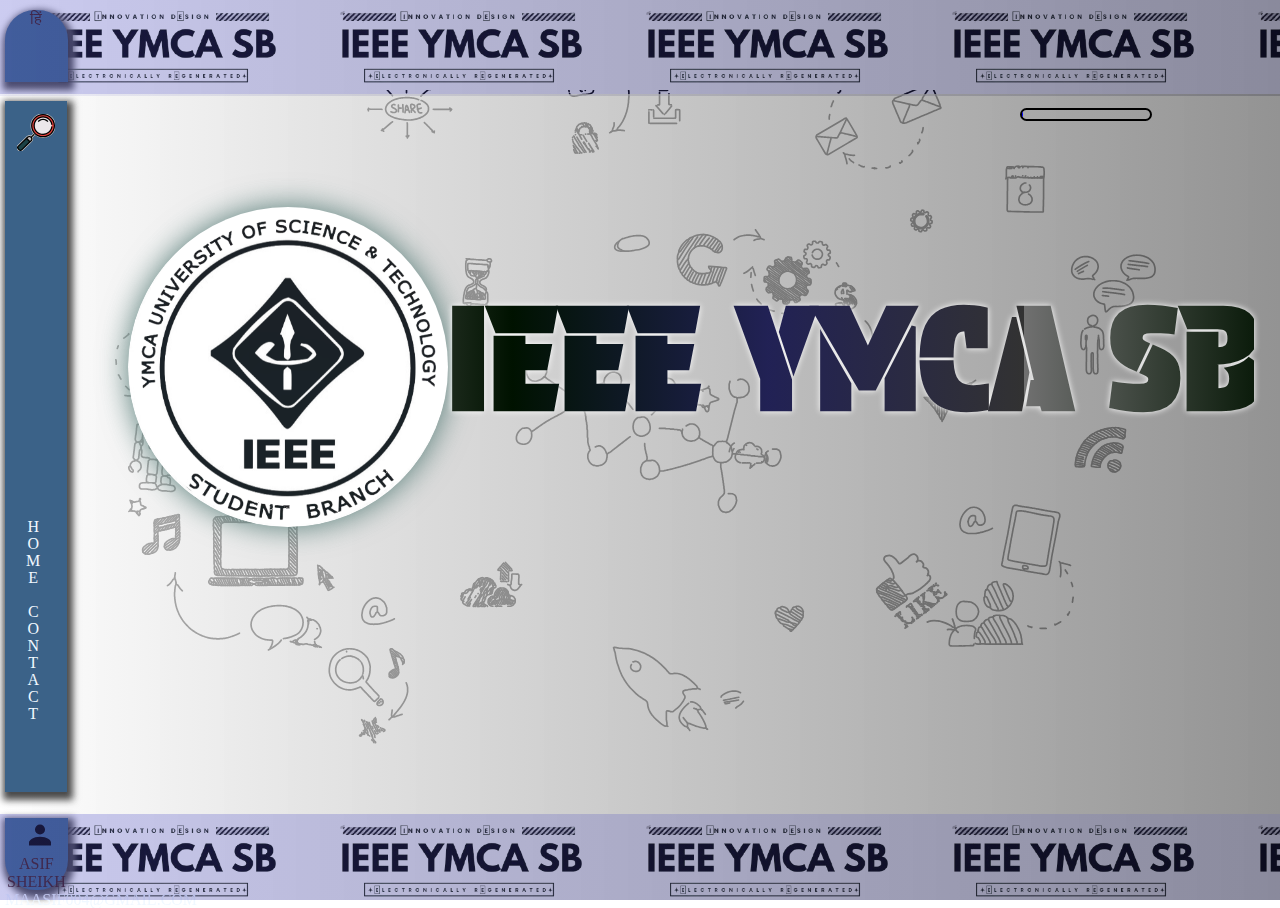
==== gallery/gallery.html @ 6321af9e "Add files via upload" ====
<!DOCTYPE html>
<!--[if lt IE 7]>      <html class="no-js lt-ie9 lt-ie8 lt-ie7"> <![endif]-->
<!--[if IE 7]>         <html class="no-js lt-ie9 lt-ie8"> <![endif]-->
<!--[if IE 8]>         <html class="no-js lt-ie9"> <![endif]-->
<!--[if gt IE 8]>      <html class="no-js"> <!--<![endif]-->
<html>

<head>
    <meta charset="utf-8">
    <meta http-equiv="X-UA-Compatible" content="IE=edge">
    <title>IEEE YMCA SB GAllery</title>
    <meta name="description" content="">
    <meta name="viewport" content="width=device-width, initial-scale=1">
    <link rel="preconnect" href="https://fonts.googleapis.com">
    <link rel="preconnect" href="https://fonts.gstatic.com" crossorigin>
    <link href="https://fonts.googleapis.com/css2?family=Protest+Guerrilla&display=swap" rel="stylesheet">
    <link rel="stylesheet" href="gallery.css">
</head>

<body>
<section id="search-box" class="t-search">
<div  class="search-1">
<div><div class="header-pop">Select Session Year</div><img class="search-call" style="width: 5%; display: inline;" src="img/close.png" alt=""></div>
<div></div></section>




</div>



    <main>

        <section id="upper-text" class="sidebody">
            <div id="trans" class="lang">हिं</div>
            <section class="side-page1">   </section>
        </section>





        <section id="main-body" class="mainbody">
            <div class="navi">
                <div class="navi-in"> <img class="search-call"  style="width: 60%;margin-top: 20%;" src="img/search.svg"  alt=""></div>
                <div class="navi-in1"><a href="../index.html">home</a> <a href="https://www.linkedin.com/in/ieee-ymca-sb-88a9051ab/"> contact</a></div>
            </div>

            <section class="page1">
                <div class="opening-logo"><img class="opening-logo-img" src="img/ieee-icon.png" alt="ieeeymcasb">
                    <img class="rot-img-text" src="img/ieee-icon-removebg-preview-removebg-preview (1).png"
                        alt="ieeeymcasb"></div>

                <div class="page1-img page1-text"> IEEE YMCA SB
                   </div>

            </section>
            <div id="progressbar">
                <div id="inner-progressbar"></div>
            </div>
            <section class="endpoint"></section>
        </section>
        <section id="lower-text" class="sidebody">
            <div class="  exp credit "><a href="https://asifsheikh-portfolio.netlify.app/"><img style="width: 2rem;margin-top: 2%; margin-left: 7px;" src="img/person-svgrepo-com.svg" alt="img"></a>
             ASIF SHEIKH  <a href="gmail/maasif004@gmail.com">maasif004@gmail.com</a></div>
            <section class="side-page1"></section>
            </section>

    </main>
    <script src="gallery.js" async></script>

</body>

</html>
---- gallery/gallery.css ----
body{
   
    margin: 0;
    padding: 0;
    /* background-image: linear-gradient(90deg, rgb(41, 41, 112),rgb(37, 24, 24)); */
    background-size: 150%;
    background-repeat: repeat;
    overflow: hidden;
    display: flex;
    -ms-overflow-style: none; 
    background-image: url(img/gentlemen.svg) ;

}
main{
    overflow-y: hidden;
    overflow-x: scroll;
    -ms-overflow-style: none; 
    margin: 0;
    padding: 0;
    
}
.html::-webkit-scrollbar {
    display: none;
}
main::-webkit-scrollbar {
    display: none;
  }

  .sidebody::-webkit-scrollbar {
    display: none;
}
.mainbody::-webkit-scrollbar {
    display: none;
}
@media (max-width: 600px) {

    .sidebody{
    
    display: inline-block;
    width: 8.5vw;
    height: 100vh;
    white-space: no-wrap;
    margin: 0;
}
.mainbody{
    display: inline-block;
    width: 80vw;
    height: 100vh;
    white-space: no-wrap;
    margin: 0;
}
    
}

@media (min-width: 601px) {

    .sidebody{

       

        position: relative;
        display: inline-block;
    
        width: 700vw;
        height: 10vh;
        
        
        background-image: url(img/sideimg.png);
        background-size: contain;
        background-position: fixed;
        filter: invert();
        background-color: rgb(0, 0, 0);
       
      
    }
    .mainbody{
       position: relative;
        display: inline-block;
        width: 800vw;
        height: 80vh;
        white-space: nowrap;
        margin: 0;
        overflow: visible;

    }






    #progressbar{
        min-width: 10%;
    
        height: 1%;
        float: left;
       position: fixed;
       top: 12%;
       right: 10%;
       border-radius: 50px;
       overflow: hidden;
       border-width: 2px;
       border-style: solid;
    }
    #inner-progressbar{
        min-width: 1%;
        width: 0;
        background-color: blue;
        height: 100%;
        transition: all linear 0.1s;
    }

    .endpoint{
        position: absolute;
        top: 0;
        right: 0;
        width: 100vw;
        height: 200vh;
        background-color: rgb(130, 130, 176);
     
        margin: 0;
        
        
    }



    /* nav bar */

    .lang{
        top: 10px;
        border-radius: 30px 30px 0 0;
       }
    .credit{
        border-radius: 0 0 30px 30px ;
        top: 4px;
       
    }
    .lang , .credit{
        filter: invert();
        position: absolute;
      
        left: 5px;
        width: 0.7%;
        height: 80%;
        background-color: rgb(59, 98, 136);
        color: rgb(58, 23, 23);
        text-align: center;
        box-shadow: 2px 4px 7px 4px rgba(0, 0, 0, 0.708) ,2px 4px 7px 4px rgba(255, 255, 255, 0.708);
    }
    .navi{
        
        position: absolute;
        top: 1%;
        left: 5px;
        width: 0.61%;
        height: 96%;
        overflow: hidden;
        background-color: rgb(255, 255, 255);
        color: rgb(58, 23, 23);
        text-align: center;
        box-shadow: 2px 4px 7px 4px rgba(0, 0, 0, 0.708) ,2px 4px 7px 4px rgba(255, 255, 255, 0.708);
    }
    .navi-in{
        
        height: 50%;
        width: 100%;
        background-color: rgb(59, 98, 136);
        margin-bottom: 1%;

    }
    .navi-in1{
        writing-mode: vertical-lr;
text-orientation:upright;
        height: 50%;
        width: 100%;
        background-color: rgb(59, 98, 136);

 padding-left: 30%;

    }




    /* opening logo */
    .opening-logo{
        filter: inherit;
    }
   
.opening-logo-img {
    border-radius: 200%;
    width: 20rem;
    filter: drop-shadow(0px 0px 15px rgb(83, 122, 117));
    position: absolute;
    left: 10vw;
    top: 12.5vh;
}

.rot-img-text {
    display: inline-block;
    width: 21.2rem;
    position: absolute;
    left: 9.3vw;
    top: 11.7vh;
    animation-name: rot-icon;
    animation-duration: 10s;
    animation-timing-function: linear;
    animation-iteration-count: infinite;
    border-radius: 200%;

}



.page1{
    
    width: 100vw;
    background-size: 200%;
    height:inherit;
   background-image: linear-gradient(90deg,  rgba(255, 255, 255, 0.692),rgba(0, 0, 0, 0.847));
   background-attachment: fixed;
}


.page1-img{
    width: 63vw;
    height: 20vw;
    filter: drop-shadow(0px 0px 15px rgb(107, 219, 204));
    background-color: rgb(0, 0, 0);
    position: relative;
    top: 25%;
    left: 35%;
    background-size: 60%;
    animation-name: test;
    animation-duration:3s;
    animation-iteration-count: 1;
    animation-direction: alternate;
    animation-timing-function: linear;
background-image: linear-gradient(90deg,rgba(255, 255, 255, 0.441), rgba(0, 128, 0, 0.142), rgba(81, 81, 206, 0.411), rgba(255, 255, 255, 0.196));
   /* background-image: url("https://lh3.googleusercontent.com/drive-viewer/AEYmBYS0DJjUNxfSWAKCEc88X5S8unYzAedxQGqr9bF6WlmGmWolrL4DdS1gQPwCURhuXJvCZwqulcAzLCgbJjdhaSxYQMLd=s1600"); */
   background-attachment: fixed;
   background-position: center;
}


.side-page1{
width: 100vw;
background-size: 200%;
height: 107%;
background-image: linear-gradient(90deg,  rgba(81, 81, 206, 0.295),rgba(0, 0, 0, 0.719));
background-attachment: fixed;
filter: inherit;

}



}








.page1-text{
  
    background-clip: text;
    color: transparent;overflow: hidden;
    text-wrap: nowrap;
 
  text-align: right;
  /* border: 3px solid green; */
  filter: drop-shadow(0px 0px 3px rgb(255, 255, 255));
    font-size: 11vw;
    font-family: "Protest Guerrilla";
    font-weight: 600;
    font-style: normal;


}






a{
  text-transform: uppercase;
    color: aliceblue;
    text-decoration: none;
}

@keyframes rot-icon {
    to {
        transform: rotate(1turn);
    }

}

@keyframes test {
   
    0% {
        transform: translate(-10%, -10%);
      background-image: url('https://lh3.googleusercontent.com/drive-viewer/AEYmBYTLZ6mT_kObZX9WVRy5qc564U6ONRwYxKf7BE23eVB7WGgqmTg62fKDjQj8ErUq2sr7s-_sH2k_5oDcQXhYaLKLTxBzeg=s1600');
      font-size: 55vw;
    
      z-index: -1;
    }
    20% {
      background-image: url('https://lh3.googleusercontent.com/drive-viewer/AEYmBYTvZWC4ku3Q9knUfWnzZlFayoY4w-vyoubjRM-nGRxjKpVhabfkvnv8XXzQjnwFaDcjjKmKl8AsTVFY7iH8QBqEUvNR=s1600');
    }
    40% {
        
      background-image: url('https://lh3.googleusercontent.com/drive-viewer/AEYmBYRcf9_i0uR16msJVHgCqFF4invKby5sKKJlsHff4qswPKFt5WvgJf9ytSdQ-m4fUACvxXWtULtaVOnxYDem33AvPctDEA=s1600');
    }
    60% {
      background-image: url('https://lh3.googleusercontent.com/drive-viewer/AEYmBYQ_n8FTUaKup_TIyzAemi6B4HxX9NSREIuEe1M-L-qqVetV96XaotV7l5B_GwLX0BM2XVxWOEjoPsHST5nz_qMw2lKYuQ=s1600');
    }
    80% {

      background-image: url('https://lh3.googleusercontent.com/drive-viewer/AEYmBYS0DJjUNxfSWAKCEc88X5S8unYzAedxQGqr9bF6WlmGmWolrL4DdS1gQPwCURhuXJvCZwqulcAzLCgbJjdhaSxYQMLd=s1600');
     
      z-index: -1;}
    100% { 
      background-image: url('https://lh3.googleusercontent.com/drive-viewer/AEYmBYR7D1BAqo-jBmIVtw4PhtAZVSUOIgc4KzWW_tZE2OnarBNG3NrgWLBeOulKrBDr0okSBCbigidqdl7McGRYZhvDDQS77Q=s1600');
    
     
    }
  }

  section{
    margin: 0;
    padding: 0;
  }


  .t-search{
z-index: -1;
    position: absolute;
  white-space: no-wrap;
   width: 100vw;
   height: 100vh;
   border: 1px solid rgba(40, 133, 145, 0.669);
   border-radius: 2px;
   background-color: black;
 
 visibility: hidden;
 opacity: 0;

}

.search-1{
        position: absolute;
      top: 10%;
      left: 10%;
      white-space: no-wrap;
       width: 80vw;
       height: 80vh;
       box-shadow: 0 0 1000px 100px black ,0 0 1000px 100px rgb(255, 255, 255) ;
       border: 1px solid rgba(40, 133, 145, 0.669);
       border-radius: 2px;
       background-color: rgb(255, 255, 255);
    
    }
.header-pop{
    white-space: no-wrap;
    display: inline-block;
    font-size: 150%;
    padding: 0 15%;
    font-family: "Protest Guerrilla";
    font-weight: 600;
    font-style: normal;
    width: 65%;
    text-align: center;
    text-wrap: nowrap;
}
.boz{
    z-index: 10000;
   opacity: 1;
   visibility: visible;
   animation: fade 0.2s linear  1;
}


@keyframes fade {
    0% {
        opacity: 0;
    }

    100% {
        visibility: visible;
        opacity: 1;
    }
}
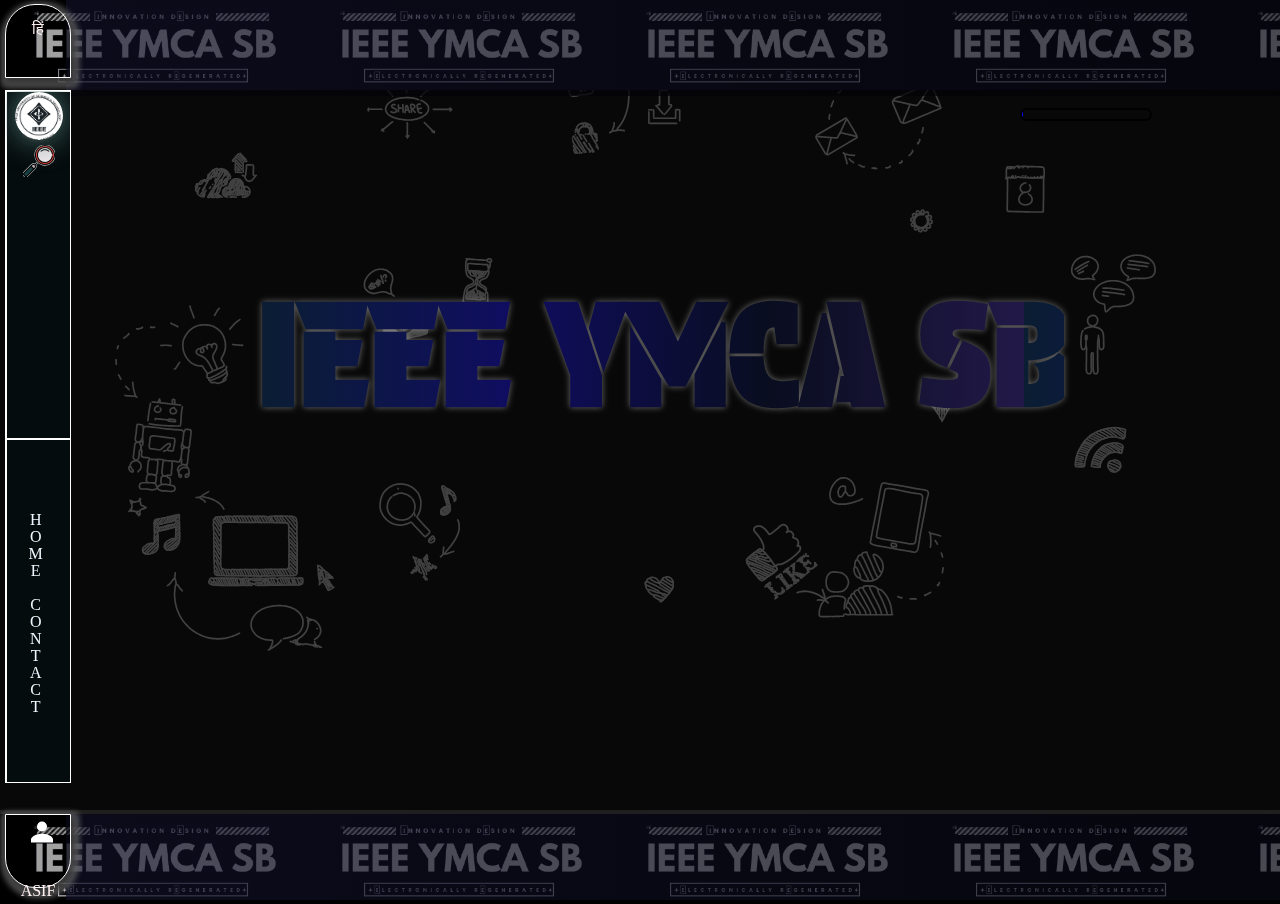
==== commit 60642459: "Add files via upload" ====
--- a/gallery/gallery.html
+++ b/gallery/gallery.html
@@ -18,15 +18,18 @@
 </head>
 
 <body>
-<section id="search-box" class="t-search">
-<div  class="search-1">
-<div><div class="header-pop">Select Session Year</div><img class="search-call" style="width: 5%; display: inline;" src="img/close.png" alt=""></div>
-<div></div></section>
+    <section id="search-box" class="t-search">
+        <div class="search-1">
+            <div>
+                <div class="header-pop">Select Session Year</div><img class="search-call"  
+                    style="width: 5%; display: inline;" src="img/close.png" alt="">
+            </div>
+            <div></div>
+    </section>
 
 
 
 
-</div>
 
 
 
@@ -34,7 +37,7 @@
 
         <section id="upper-text" class="sidebody">
             <div id="trans" class="lang">हिं</div>
-            <section class="side-page1">   </section>
+            <section class="side-page1"> </section>
         </section>
 
 
@@ -43,32 +46,64 @@
 
         <section id="main-body" class="mainbody">
             <div class="navi">
-                <div class="navi-in"> <img class="search-call"  style="width: 60%;margin-top: 20%;" src="img/search.svg"  alt=""></div>
-                <div class="navi-in1"><a href="../index.html">home</a> <a href="https://www.linkedin.com/in/ieee-ymca-sb-88a9051ab/"> contact</a></div>
+                <div class="navi-in">
+                    <div class="opening-logo"><img class="opening-logo-img" src="img/ieee-icon.png" alt="ieeeymcasb">
+                        <img class="rot-img-text" src="img/ieee-icon-removebg-preview-removebg-preview (1).png"
+                            alt="ieeeymcasb">
+                    </div> <img class="search-call" src="img/search.svg" alt="">
+                </div>
+                <div class="navi-in1"><a href="../index.html">home</a> <a
+                        href="https://www.linkedin.com/in/ieee-ymca-sb-88a9051ab/"> contact</a></div>
             </div>
+            <!-- page-1 -->
+            <section class="page1">
 
-            <section class="page1">
-                <div class="opening-logo"><img class="opening-logo-img" src="img/ieee-icon.png" alt="ieeeymcasb">
-                    <img class="rot-img-text" src="img/ieee-icon-removebg-preview-removebg-preview (1).png"
-                        alt="ieeeymcasb"></div>
 
                 <div class="page1-img page1-text"> IEEE YMCA SB
-                   </div>
+                </div>
 
             </section>
+
+
+
+
+
+
             <div id="progressbar">
                 <div id="inner-progressbar"></div>
             </div>
-            <section class="endpoint"></section>
+
+            <!-- <section class="page-2">
+                <div class="page1-img page1-text"> IEEE YMCA SB </div>
+                </div>
+
+            </section>
+            <section class="page-3">
+                <div class="page1-img page1-text"> IEEE YMCA SB </div>
+                  
+            </section>
+            <section class="page-4">
+                <div class="page1-img page1-text"> IEEE YMCA SB </div>
+                 
+            </section> -->
+  <div id="more&more" class="load">load more</div> 
+
+            <!-- page-loop -->
+
+            <section id="ender" class="endpoint"> THE END  </section>
         </section>
         <section id="lower-text" class="sidebody">
-            <div class="  exp credit "><a href="https://asifsheikh-portfolio.netlify.app/"><img style="width: 2rem;margin-top: 2%; margin-left: 7px;" src="img/person-svgrepo-com.svg" alt="img"></a>
-             ASIF SHEIKH  <a href="gmail/maasif004@gmail.com">maasif004@gmail.com</a></div>
+            <div class="  exp credit "><a href="https://asifsheikh-portfolio.netlify.app/"><img
+                        style="width: 2rem;margin-top: 2%; margin-left: 7px; filter: invert();"
+                        src="img/person-svgrepo-com.svg" alt="img"></a>
+                ASIF SHEIKH <a href="www.gmail.com/maasif004@gmail.com">maasif004@gmail.com</a></div>
             <section class="side-page1"></section>
-            </section>
+        </section>
+
+
+    <script src="gallery.js" async></script>
 
     </main>
-    <script src="gallery.js" async></script>
 
 </body>
 
--- a/gallery/gallery.css
+++ b/gallery/gallery.css
@@ -1,30 +1,17 @@
-body{
-   
-    margin: 0;
-    padding: 0;
-    /* background-image: linear-gradient(90deg, rgb(41, 41, 112),rgb(37, 24, 24)); */
-    background-size: 150%;
-    background-repeat: repeat;
-    overflow: hidden;
-    display: flex;
-    -ms-overflow-style: none; 
-    background-image: url(img/gentlemen.svg) ;
-
-}
-main{
-    overflow-y: hidden;
-    overflow-x: scroll;
-    -ms-overflow-style: none; 
-    margin: 0;
-    padding: 0;
-    
-}
+* {
+    margin:0;
+    padding:0;
+    }
+
 .html::-webkit-scrollbar {
     display: none;
 }
 main::-webkit-scrollbar {
     display: none;
   }
+  body::-webkit-scrollbar {
+    display: none;
+  }
 
   .sidebody::-webkit-scrollbar {
     display: none;
@@ -33,26 +20,168 @@
     display: none;
 }
 @media (max-width: 600px) {
+    body{
+   
+        margin: 0;
+        padding: 0;
+        /* background-image: linear-gradient(90deg, rgb(41, 41, 112),rgb(37, 24, 24)); */
+        background-size: 150%;
+        background-repeat: repeat;
+        overflow-x: hidden;
+        display: block;
+        -ms-overflow-style: none; 
+        
+        background-image: url(img/gentlemen.svg) ;
+    
+    }
 
     .sidebody{
     
     display: inline-block;
-    width: 8.5vw;
-    height: 100vh;
+    width: 9vw;
+    height: 250vh;
     white-space: no-wrap;
     margin: 0;
+    background-image: url(img/sideimg1.png);
+    background-size: contain;
+    background-position: fixed;
+    filter: invert();
+    background-color: rgb(0, 0, 0);
 }
 .mainbody{
     display: inline-block;
     width: 80vw;
-    height: 100vh;
+    height: 300vh;
     white-space: no-wrap;
     margin: 0;
 }
-    
+  
+ /* opening logo */
+ .opening-logo{
+    filter: inherit;
+}
+
+.opening-logo-img {
+border-radius: 200%;
+width: 13rem;
+filter: drop-shadow(0px 0px 15px rgb(83, 122, 117));
+position: absolute;
+left: 25%;
+top: 12.5vh;
+}
+
+.rot-img-text {
+display: inline-block;
+width: 13.2rem;
+position: absolute;
+left: 24.8%;
+top: 12.2vh;
+animation-name: rot-icon;
+animation-duration: 10s;
+animation-timing-function: linear;
+animation-iteration-count: infinite;
+border-radius: 200%;
+
+}
+
+
+ /* nav bar */
+
+ .lang{
+    line-height: 300%;
+    top: 4px;
+    text-overflow: hidden;
+    border-radius: 30px 0 0  30px;
+   }
+.credit{
+    border-radius:  0  30px 30px 0   ;
+    top: 4px;
+    text-overflow: hidden;
+    
+   
+}
+.lang , .credit{
+    filter: invert();
+    position: absolute;
+   overflow: hidden;
+    
+    width: inherit;
+    height: 3%;
+    background-color: rgb(59, 98, 136);
+    color: rgb(58, 23, 23);
+    text-align: center;
+    box-shadow: 2px 4px 7px 4px rgba(0, 0, 0, 0.708) ,2px 4px 7px 4px rgba(255, 255, 255, 0.708);
+}
+.navi{
+    
+    position: absolute;
+    top: 4px;
+    left: 9%;
+    width: inherit;
+    height: 7.3%;
+    overflow: hidden;
+    background-color: rgb(255, 255, 255);
+    color: rgb(58, 23, 23);
+    text-align: center;
+    box-shadow: 2px 4px 7px 4px rgba(0, 0, 0, 0.708) ,2px 4px 7px 4px rgba(255, 255, 255, 0.708);
+}
+.navi-in{
+    
+    white-space: no-wrap;
+   display: inline-block;
+    height: 100%;
+    width: 50%;
+    background-color: rgb(59, 95, 136);
+    
+
+}
+
+ .search-call{
+    height: inherit;
+}
+
+.navi-in1{
+    line-height: 250%;
+   overflow: hidden;
+    display: inline-block;
+    height: 100%;
+    width: 49%;
+    background-color: rgb(59, 98, 136);
+
+
+
+}
+
+
+
+
 }
 
 @media (min-width: 601px) {
+    body{
+   
+        margin: 0;
+        padding: 0;
+        /* background-image: linear-gradient(90deg, rgb(41, 41, 112),rgb(37, 24, 24)); */
+        background-size: 150%;
+        background-repeat: repeat;
+        overflow: hidden;
+        display: flex;
+        -ms-overflow-style: none; 
+       filter: contrast(50px);
+        background-image: url(img/man.svg) ;
+
+    }
+
+    main{
+        overflow-y: hidden;
+        overflow-x: hidden;
+        -ms-overflow-style: none; 
+        margin: 0;
+        padding: 0;
+        
+    }
+    
 
     .sidebody{
 
@@ -61,14 +190,15 @@
         position: relative;
         display: inline-block;
     
-        width: 700vw;
+        display: flex;
+        min-width: 300vw ;
         height: 10vh;
         
         
         background-image: url(img/sideimg.png);
         background-size: contain;
         background-position: fixed;
-        filter: invert();
+        
         background-color: rgb(0, 0, 0);
        
       
@@ -76,11 +206,14 @@
     .mainbody{
        position: relative;
         display: inline-block;
-        width: 800vw;
+        width: auto;
         height: 80vh;
         white-space: nowrap;
         margin: 0;
+        padding: 0%;
         overflow: visible;
+        background-color: rgba(0, 0, 0, 0.715);
+        
 
     }
 
@@ -112,72 +245,90 @@
 
     .endpoint{
         position: absolute;
-        top: 0;
-        right: 0;
+z-index: 20000;
+display: flex;
+justify-content: center;
+align-items: center;
+        top: -13.2%;
         width: 100vw;
-        height: 200vh;
-        background-color: rgb(130, 130, 176);
-     
+        height: 50vw;
+        background-color: rgb(255, 255, 255);
+        filter: drop-shadow(0px 0px 3px rgba(255, 255, 255, 0.411));
+        font-size: 11vw;
+        font-family: "Protest Guerrilla";
+        font-weight: 600;
+        font-style: normal;
         margin: 0;
-        
-        
-    }
-
-
-
+
+        visibility: hidden;
+        display: none;
+
+    }
     /* nav bar */
 
     .lang{
-        top: 10px;
+        top: 4px;
         border-radius: 30px 30px 0 0;
+ 
        }
     .credit{
         border-radius: 0 0 30px 30px ;
         top: 4px;
        
     }
-    .lang , .credit{
-        filter: invert();
-        position: absolute;
-      
+    .lang , .credit{ 
+        position: sticky;
+        
+        line-height: 300%;
+        float: inline-start;
+      border: 1px solid white;
         left: 5px;
-        width: 0.7%;
+        width: 4rem;
         height: 80%;
-        background-color: rgb(59, 98, 136);
+        background-color: rgba(0, 0, 0, 0.37);
+        color: rgb(255, 240, 240);
+        text-align: center;
+        box-shadow: 2px 4px 7px 4px rgba(0, 0, 0, 0.708) ,2px 4px 7px 4px rgba(255, 255, 255, 0.708);
+    }
+    .navi{
+        z-index: 1000;
+        border: 1px solid white;
+        position: sticky;
+        float: inline-start;
+        top: 1%;
+        left: 5px;
+        width: 4rem;
+        height: 96%;
+        overflow: hidden;
+        background-color: rgba(0, 83, 100, 0.151);
         color: rgb(58, 23, 23);
         text-align: center;
-        box-shadow: 2px 4px 7px 4px rgba(0, 0, 0, 0.708) ,2px 4px 7px 4px rgba(255, 255, 255, 0.708);
-    }
-    .navi{
-        
-        position: absolute;
-        top: 1%;
-        left: 5px;
-        width: 0.61%;
-        height: 96%;
-        overflow: hidden;
-        background-color: rgb(255, 255, 255);
-        color: rgb(58, 23, 23);
-        text-align: center;
-        box-shadow: 2px 4px 7px 4px rgba(0, 0, 0, 0.708) ,2px 4px 7px 4px rgba(255, 255, 255, 0.708);
+        /* box-shadow: 2px 4px 7px 4px rgba(0, 0, 0, 0.708) ,2px 4px 7px 4px rgba(255, 255, 255, 0.708); */
     }
     .navi-in{
-        
+        border: 1px solid white;
         height: 50%;
         width: 100%;
-        background-color: rgb(59, 98, 136);
+        background-color: rgba(0, 0, 0, 0.311);
         margin-bottom: 1%;
 
     }
     .navi-in1{
+        border: 1px solid white;
         writing-mode: vertical-lr;
 text-orientation:upright;
         height: 50%;
         width: 100%;
-        background-color: rgb(59, 98, 136);
+        background-color: rgba(0, 0, 0, 0.311);
 
  padding-left: 30%;
 
+    }
+
+    .search-call{
+        margin: 1%;
+        width: 50%;
+        height: auto;
     }
 
 
@@ -189,20 +340,20 @@
     }
    
 .opening-logo-img {
+
     border-radius: 200%;
-    width: 20rem;
+    width: 3rem;
     filter: drop-shadow(0px 0px 15px rgb(83, 122, 117));
+    
+   
+}
+
+.rot-img-text {
+    display: inline-block;
+    width: 3.22rem;
     position: absolute;
-    left: 10vw;
-    top: 12.5vh;
-}
-
-.rot-img-text {
-    display: inline-block;
-    width: 21.2rem;
-    position: absolute;
-    left: 9.3vw;
-    top: 11.7vh;
+    left: 10%;
+    
     animation-name: rot-icon;
     animation-duration: 10s;
     animation-timing-function: linear;
@@ -214,30 +365,47 @@
 
 
 .page1{
-    
+    overflow: auto;
+    /* white-space: no-wrap; */
+    display: inline-block;
     width: 100vw;
     background-size: 200%;
     height:inherit;
-   background-image: linear-gradient(90deg,  rgba(255, 255, 255, 0.692),rgba(0, 0, 0, 0.847));
+   background-image: linear-gradient(90deg,  rgba(255, 255, 255, 0),rgba(0, 0, 0, 0));
    background-attachment: fixed;
 }
 
+.pageclass ,.page-2 , .page-3 , .page-4{
+    overflow: auto;
+    /* white-space: no-wrap; */
+    display: inline-block;
+    width: 100vw;
+    background-size: 200%;
+    height: inherit;
+    background-color: white;
+   /* background-image: linear-gradient(90deg,  rgba(255, 255, 255, 0.692),rgba(0, 0, 0, 0.847)); */
+   background-attachment: fixed;
+}
 
 .page1-img{
     width: 63vw;
     height: 20vw;
-    filter: drop-shadow(0px 0px 15px rgb(107, 219, 204));
+    filter: drop-shadow(0px 0px 15px rgba(107, 219, 204, 0));
     background-color: rgb(0, 0, 0);
     position: relative;
     top: 25%;
-    left: 35%;
+    left: 15%;
     background-size: 60%;
     animation-name: test;
-    animation-duration:3s;
+    animation-duration:7s;
     animation-iteration-count: 1;
     animation-direction: alternate;
     animation-timing-function: linear;
-background-image: linear-gradient(90deg,rgba(255, 255, 255, 0.441), rgba(0, 128, 0, 0.142), rgba(81, 81, 206, 0.411), rgba(255, 255, 255, 0.196));
+    background-image: linear-gradient(90deg, rgba(42, 120, 205, 0.249), rgba(35, 29, 218, 0.445), rgba(65, 93, 222, 0.142),rgba(57, 41, 121, 0.596)); 
+
+    /* background-image: linear-gradient(90deg, rgba(255, 255, 255, 0.249), rgba(255, 255, 255, 0.445), rgba(168, 180, 168, 0.142),rgba(255, 255, 255, 0.596));  */
+
+/* background-image: linear-gradient(90deg,rgba(255, 255, 255, 0), rgba(0, 128, 0, 0.142), rgba(75, 75, 186, 0), rgba(255, 255, 255, 0.196)); */
    /* background-image: url("https://lh3.googleusercontent.com/drive-viewer/AEYmBYS0DJjUNxfSWAKCEc88X5S8unYzAedxQGqr9bF6WlmGmWolrL4DdS1gQPwCURhuXJvCZwqulcAzLCgbJjdhaSxYQMLd=s1600"); */
    background-attachment: fixed;
    background-position: center;
@@ -248,7 +416,7 @@
 width: 100vw;
 background-size: 200%;
 height: 107%;
-background-image: linear-gradient(90deg,  rgba(81, 81, 206, 0.295),rgba(0, 0, 0, 0.719));
+background-image: linear-gradient(90deg,  rgba(15, 15, 36, 0.753),rgba(0, 0, 0, 0.719));
 background-attachment: fixed;
 filter: inherit;
 
@@ -256,9 +424,87 @@
 
 
 
-}
-
-
+/* page loop start here  */
+
+
+.load{
+    
+    position: absolute;
+    top: 25%;
+    bottom: 25%;
+    text-transform: uppercase;
+    left: 405vw;
+    width: fit-content;
+    height:fit-content;
+    font-size: 130%;
+    border: 1px solid rgb(124, 150, 82);
+        writing-mode: vertical-lr;
+text-orientation:upright;
+
+        background-color: rgba(111, 86, 179, 0.658);
+        color: rgb(217, 218, 223);
+z-index: 1000;
+}
+
+
+
+.page1000{
+    
+ overflow: auto;
+    display: inline-block;
+  width: 100vw;
+  height: fit-content;
+ color: rgb(0, 255, 255);
+ background-color: rgba(85, 22, 209, 0);
+ overflow-x: hidden;
+}
+
+
+.header1001{
+    font-size: 9vw;
+    font-family: "Protest Guerrilla";
+    font-weight: 600;
+    font-style: normal;
+    display: block;
+    width: fit-content;
+    height: fit-content;
+    background-color: rgba(253, 244, 244, 0);
+    position: relative;
+    
+    left: 0%;
+  
+
+  color: aliceblue;
+  overflow: auto;
+
+
+
+}
+.content1002{
+display: block;
+    width: inherit;
+    height: 56vh;
+    background-color: rgba(22, 76, 158, 0.007);
+    position: relative;
+    
+    left: 0%;
+overflow: auto;
+    white-space: wrap;
+
+}
+
+
+
+}
+
+
+.content1002::-webkit-scrollbar {
+    display: none;
+  }
+
+
+
+/* media end here */
 
 
 
@@ -273,7 +519,7 @@
  
   text-align: right;
   /* border: 3px solid green; */
-  filter: drop-shadow(0px 0px 3px rgb(255, 255, 255));
+  filter: drop-shadow(0px 0px 3px rgba(255, 255, 255, 0.411));
     font-size: 11vw;
     font-family: "Protest Guerrilla";
     font-weight: 600;
@@ -303,32 +549,47 @@
 @keyframes test {
    
     0% {
-        transform: translate(-10%, -10%);
+        transform: translate(-20%, -10%);
       background-image: url('https://lh3.googleusercontent.com/drive-viewer/AEYmBYTLZ6mT_kObZX9WVRy5qc564U6ONRwYxKf7BE23eVB7WGgqmTg62fKDjQj8ErUq2sr7s-_sH2k_5oDcQXhYaLKLTxBzeg=s1600');
       font-size: 55vw;
     
       z-index: -1;
     }
+    10% {
+      background-image: url('https://lh3.googleusercontent.com/drive-viewer/AEYmBYTvZWC4ku3Q9knUfWnzZlFayoY4w-vyoubjRM-nGRxjKpVhabfkvnv8XXzQjnwFaDcjjKmKl8AsTVFY7iH8QBqEUvNR=s1600');
+    }
     20% {
-      background-image: url('https://lh3.googleusercontent.com/drive-viewer/AEYmBYTvZWC4ku3Q9knUfWnzZlFayoY4w-vyoubjRM-nGRxjKpVhabfkvnv8XXzQjnwFaDcjjKmKl8AsTVFY7iH8QBqEUvNR=s1600');
+        z-index: 1;  
+      background-image: url('https://lh3.googleusercontent.com/drive-viewer/AEYmBYRcf9_i0uR16msJVHgCqFF4invKby5sKKJlsHff4qswPKFt5WvgJf9ytSdQ-m4fUACvxXWtULtaVOnxYDem33AvPctDEA=s1600');
+    }
+    30% {
+      background-image: url('https://lh3.googleusercontent.com/drive-viewer/AEYmBYQ_n8FTUaKup_TIyzAemi6B4HxX9NSREIuEe1M-L-qqVetV96XaotV7l5B_GwLX0BM2XVxWOEjoPsHST5nz_qMw2lKYuQ=s1600');
     }
     40% {
-        
-      background-image: url('https://lh3.googleusercontent.com/drive-viewer/AEYmBYRcf9_i0uR16msJVHgCqFF4invKby5sKKJlsHff4qswPKFt5WvgJf9ytSdQ-m4fUACvxXWtULtaVOnxYDem33AvPctDEA=s1600');
-    }
-    60% {
-      background-image: url('https://lh3.googleusercontent.com/drive-viewer/AEYmBYQ_n8FTUaKup_TIyzAemi6B4HxX9NSREIuEe1M-L-qqVetV96XaotV7l5B_GwLX0BM2XVxWOEjoPsHST5nz_qMw2lKYuQ=s1600');
-    }
-    80% {
 
       background-image: url('https://lh3.googleusercontent.com/drive-viewer/AEYmBYS0DJjUNxfSWAKCEc88X5S8unYzAedxQGqr9bF6WlmGmWolrL4DdS1gQPwCURhuXJvCZwqulcAzLCgbJjdhaSxYQMLd=s1600');
      
-      z-index: -1;}
-    100% { 
+      }
+    50% { 
       background-image: url('https://lh3.googleusercontent.com/drive-viewer/AEYmBYR7D1BAqo-jBmIVtw4PhtAZVSUOIgc4KzWW_tZE2OnarBNG3NrgWLBeOulKrBDr0okSBCbigidqdl7McGRYZhvDDQS77Q=s1600');
-    
-     
-    }
+      font-size: 11vw;
+      transform: translate(0%, 0%);
+    }
+    60%{
+      background-position: 50% 50%;
+    }
+    70%{
+        background-position: 70% 0%;
+      }
+      80%{
+        background-position: 1500% 150%;
+      }
+      90%{
+        background-position: 200% 200%;
+      }
+      100%{
+        background-position: 100% 100%;
+      }
   }
 
   section{
@@ -369,7 +630,7 @@
     white-space: no-wrap;
     display: inline-block;
     font-size: 150%;
-    padding: 0 15%;
+    padding: 0 14%;
     font-family: "Protest Guerrilla";
     font-weight: 600;
     font-style: normal;
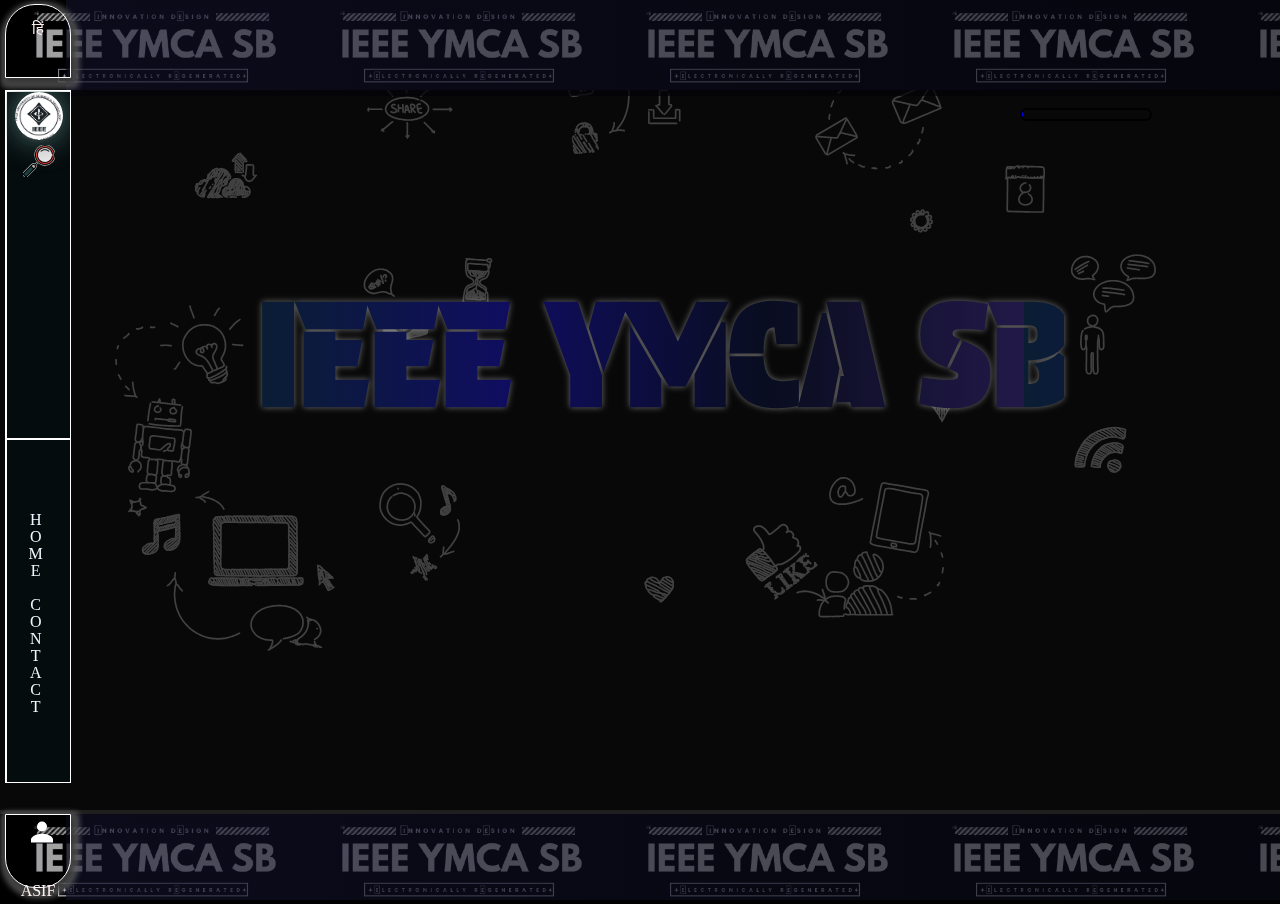
==== commit 85386497: "Add files via upload" ====
--- a/gallery/gallery.html
+++ b/gallery/gallery.html
@@ -107,4 +107,8 @@
 
 </body>
 
-</html>+</html>
+
+
+
+
--- a/gallery/gallery.css
+++ b/gallery/gallery.css
@@ -5,6 +5,10 @@
 
 .html::-webkit-scrollbar {
     display: none;
+}
+html, .custom-body-class {
+	position:relative;
+	overflow-x:scroll;
 }
 main::-webkit-scrollbar {
     display: none;
@@ -171,11 +175,13 @@
        filter: contrast(50px);
         background-image: url(img/man.svg) ;
 
+
+
     }
 
     main{
         overflow-y: hidden;
-        overflow-x: hidden;
+        overflow-x: scroll;
         -ms-overflow-style: none; 
         margin: 0;
         padding: 0;
@@ -214,6 +220,7 @@
         overflow: visible;
         background-color: rgba(0, 0, 0, 0.715);
         
+   
 
     }
 
@@ -373,6 +380,7 @@
     height:inherit;
    background-image: linear-gradient(90deg,  rgba(255, 255, 255, 0),rgba(0, 0, 0, 0));
    background-attachment: fixed;
+   
 }
 
 .pageclass ,.page-2 , .page-3 , .page-4{
@@ -385,6 +393,7 @@
     background-color: white;
    /* background-image: linear-gradient(90deg,  rgba(255, 255, 255, 0.692),rgba(0, 0, 0, 0.847)); */
    background-attachment: fixed;
+ 
 }
 
 .page1-img{
@@ -444,6 +453,7 @@
         background-color: rgba(111, 86, 179, 0.658);
         color: rgb(217, 218, 223);
 z-index: 1000;
+
 }
 
 
